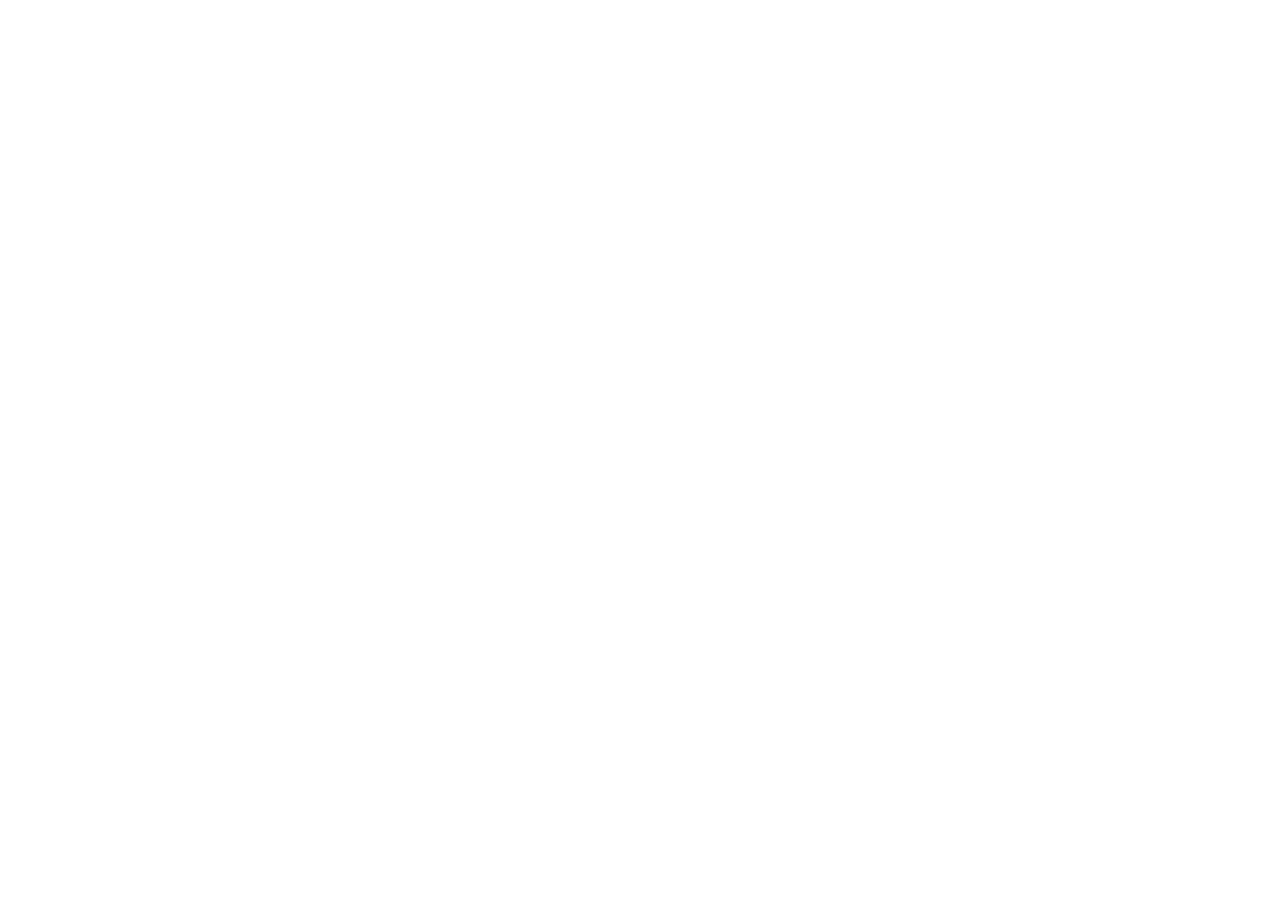
==== index.html @ e76c7c2b "initial commit, with asset folder and README" ====
<!DOCTYPE html>
<html lang="en">
<head>
    <meta charset="UTF-8">
    <meta http-equiv="X-UA-Compatible" content="IE=edge">
    <meta name="viewport" content="width=device-width, initial-scale=1.0">
    <title>WebAPI Quiz</title>
</head>
<body>
    
</body>
</html>
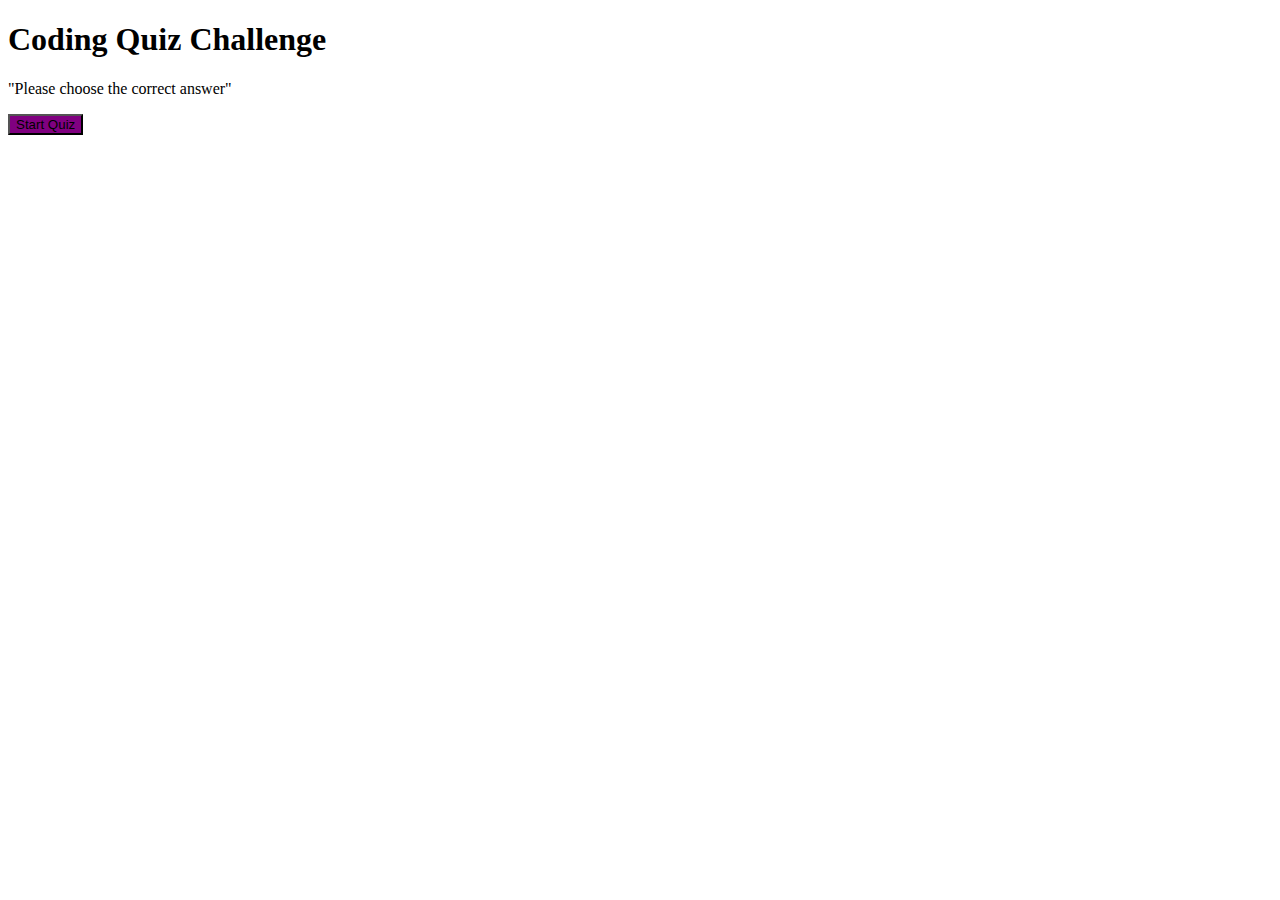
==== commit b857925a: "pushing html, css, javascript and README to git repo" ====
--- a/index.html
+++ b/index.html
@@ -5,8 +5,24 @@
     <meta http-equiv="X-UA-Compatible" content="IE=edge">
     <meta name="viewport" content="width=device-width, initial-scale=1.0">
     <title>WebAPI Quiz</title>
+    <link rel="stylesheet" href="./assets/css/style.css" />
 </head>
 <body>
-    
+    <div id="startContainer">
+        <h1 class="jQueryQuestions" >Coding Quiz Challenge</h1>
+        <p class="directions" >"Please choose the correct answer"</p>
+        <button class="buttonClass" id="buttonSubmit" type="button" style="background-color: purple; ">Start Quiz</button>
+    </div>
+    <div id="quizContainer">
+
+        
+    </div>
+    <!-- <button class="buttonClass_A" type="button"></button>
+    <button class="buttonClass_B" type="button"></button>
+    <button class="buttonClass_C" type="button"></button>
+    <button class="buttonClass_D" type="button" ></button> -->
+    <ol>
+    </ol>
+    <script src="./assets/js/script.js"></script>
 </body>
 </html>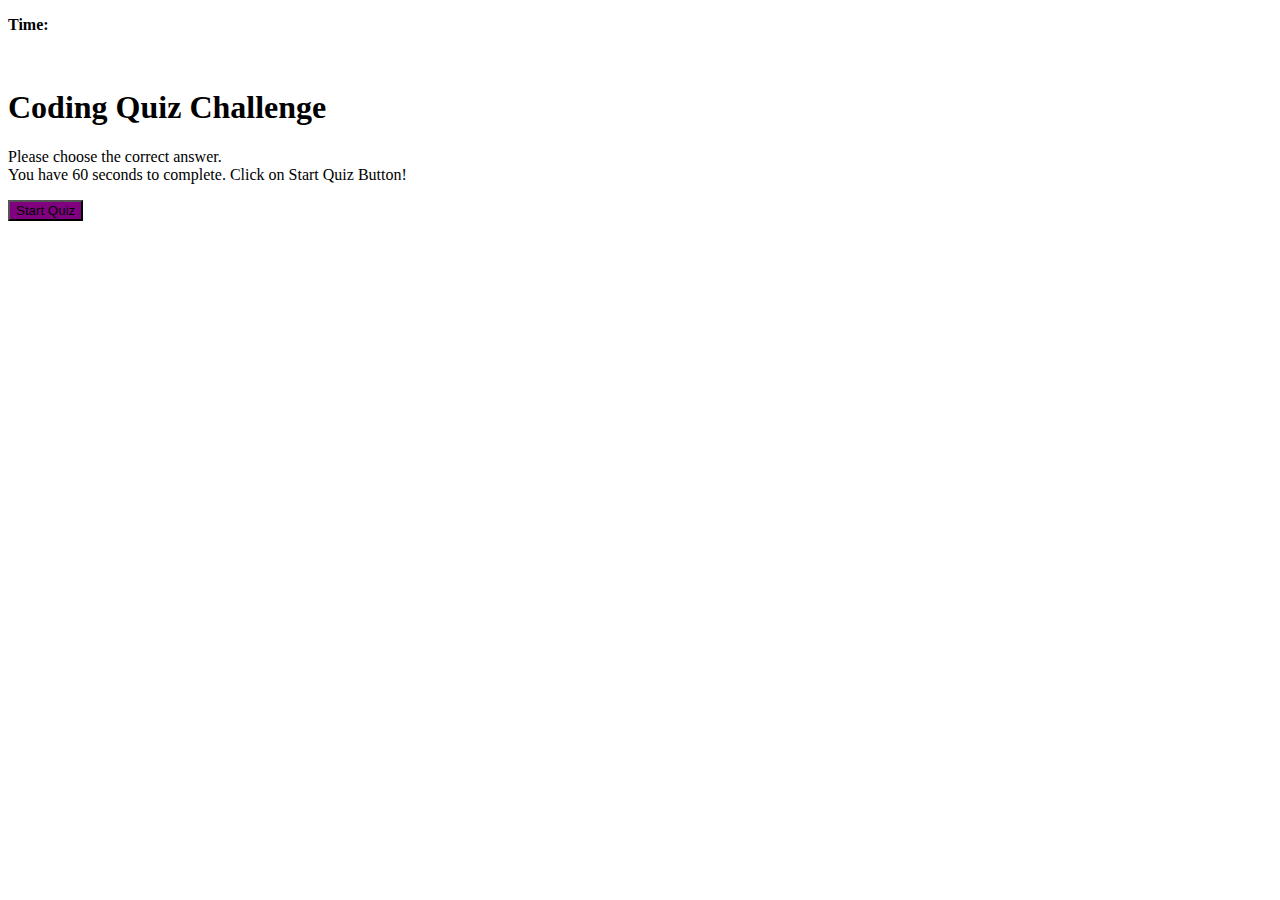
==== commit 76942e17: "needed to rename files" ====
--- a/index.html
+++ b/index.html
@@ -7,22 +7,34 @@
     <title>WebAPI Quiz</title>
     <link rel="stylesheet" href="./assets/css/style.css" />
 </head>
-<body>
+<body id="root">
+    
+    <header id="headerContainer">
+        <a id="headLink" href="#"></a>
+        <!-- <p id="timer">SomeTimer</p> -->
+    </header>
+    <p id="time"><b>Time: </b></p>
+    <p id="timer"></p><br>
+    <!-- <p id="timer"></p> -->
+    
     <div id="startContainer">
         <h1 class="jQueryQuestions" >Coding Quiz Challenge</h1>
-        <p class="directions" >"Please choose the correct answer"</p>
+        <p class="directions">
+            Please choose the correct answer.<br>
+            You have 60 seconds to complete.
+            Click on Start Quiz Button!
+        </p>  
+    </div>
+
+    <div id="intialButtonContainer">
         <button class="buttonClass" id="buttonSubmit" type="button" style="background-color: purple; ">Start Quiz</button>
     </div>
-    <div id="quizContainer">
+    <div id="quizComplete"></div>
+    <div id="quizContainer"></div>
+    <div id="results"></div>
+    <form id="form"></form>
+    <ol></ol>
 
-        
-    </div>
-    <!-- <button class="buttonClass_A" type="button"></button>
-    <button class="buttonClass_B" type="button"></button>
-    <button class="buttonClass_C" type="button"></button>
-    <button class="buttonClass_D" type="button" ></button> -->
-    <ol>
-    </ol>
     <script src="./assets/js/script.js"></script>
 </body>
 </html>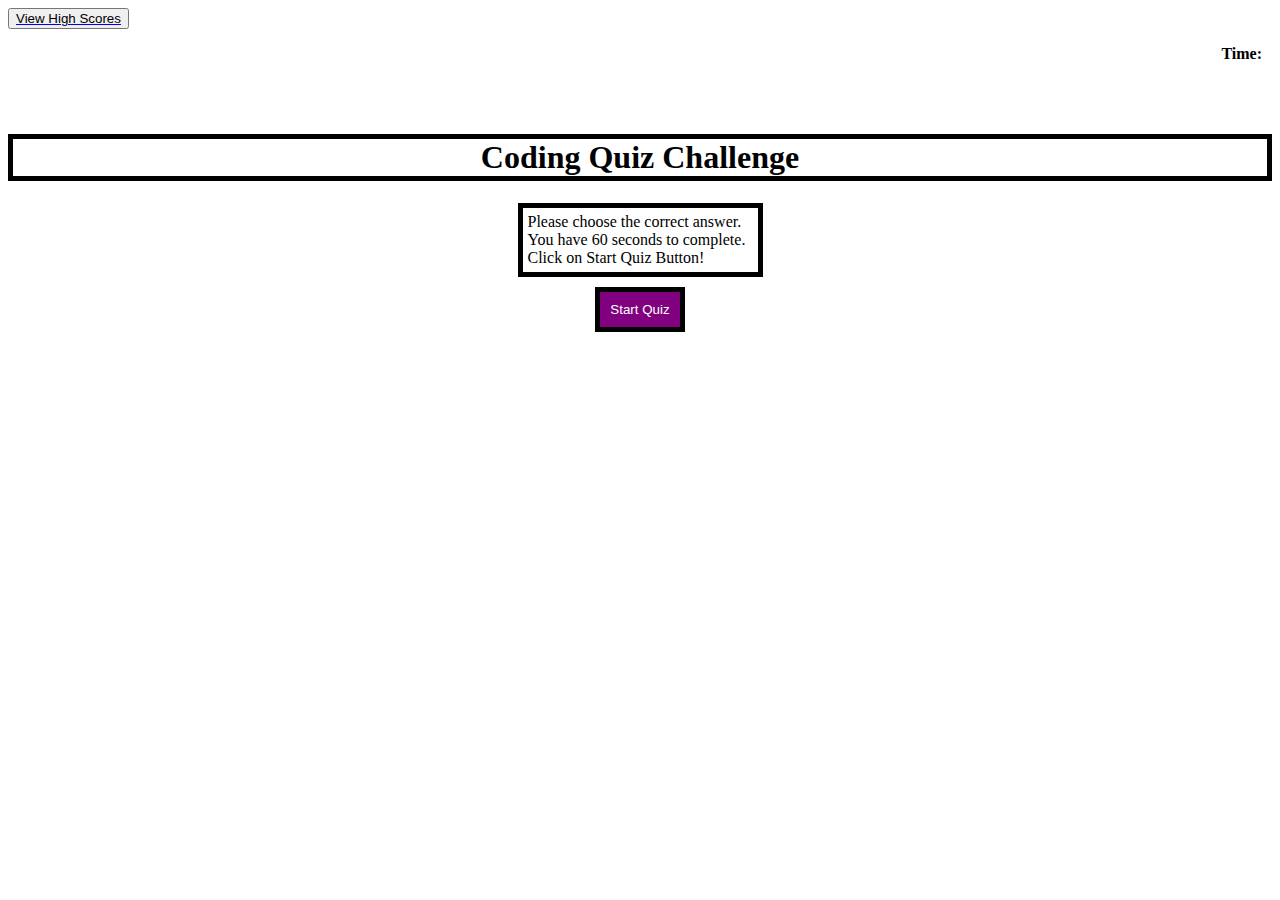
==== commit d8071c39: "Updated index.html to have Assets instead of assets folder; and updated jpg image" ====
--- a/index.html
+++ b/index.html
@@ -5,7 +5,7 @@
     <meta http-equiv="X-UA-Compatible" content="IE=edge">
     <meta name="viewport" content="width=device-width, initial-scale=1.0">
     <title>WebAPI Quiz</title>
-    <link rel="stylesheet" href="./assets/css/style.css" />
+    <link rel="stylesheet" href="./Assets/css/style.css" />
 </head>
 <body id="root">
     
@@ -35,6 +35,6 @@
     <form id="form"></form>
     <ol></ol>
 
-    <script src="./assets/js/script.js"></script>
+    <script src="./Assets/js/script.js"></script>
 </body>
 </html>--- a/Assets/css/style.css
+++ b/Assets/css/style.css
@@ -0,0 +1,113 @@
+.jQueryQuestions, .directions, .buttonClass
+{
+  border-style: solid;
+  border-width: 5px;
+}
+.buttonClass
+{
+    padding: 10px;
+    color: white;
+}
+#startContainer{
+    display: flex;
+    flex-flow: column;
+}
+
+#startContainer p{
+   display: flex;
+   justify-content: center;
+}
+
+.directions{
+    display: flex;
+    flex-flow: column;
+    justify-content: center;
+    margin: auto;
+    width: 225px;
+    padding: 5px;
+}
+
+
+.jQueryQuestions{
+    display: flex;
+    justify-content: center;
+    flex-grow: 4;
+
+}
+#intialButtonContainer{
+    display: flex;
+    justify-content: center;
+    padding: 10px;
+}
+
+
+#quizContainer p {
+    display: flex;
+    justify-content: center;
+    border-style: solid;
+    border-width: 5px;
+    font-weight: bolder;
+    padding: 15px;
+    font-size: 20px;
+}
+
+#quizContainer button {
+    display: flex;
+    justify-content: center;
+    margin: auto;
+    border-style: solid;
+    border-width: 1px;
+    background-color: rgb(112, 8, 112);
+    color: white;
+    border-radius: 15%;
+    padding: 10px;
+    margin-top: 5px;
+}
+
+#results{
+    display: flex;
+    justify-content: center;
+    padding-top: 10px;
+    font-weight: bolder;
+}
+header{
+    display: flex;
+    justify-content: space-between;
+    width: 400px;
+}
+
+#headerContainer a{
+    display: flex;
+    /* flex-wrap: wrap; */
+    justify-content: flex-start;
+    justify-content: space-between;   
+}
+
+#timer{
+    display: flex;
+    justify-content: flex-end;
+    padding-right: 10px;
+}
+#time{
+    display: flex;
+    justify-content: flex-end;
+    padding-right: 10px;
+    
+}
+
+#headLink
+{
+    border: none;
+    background-color: white;
+
+}
+#headerContainer p{
+    display: flex;
+    justify-content: flex-end;
+}
+
+#form{
+    text-align: center;
+    margin: auto;
+}
+
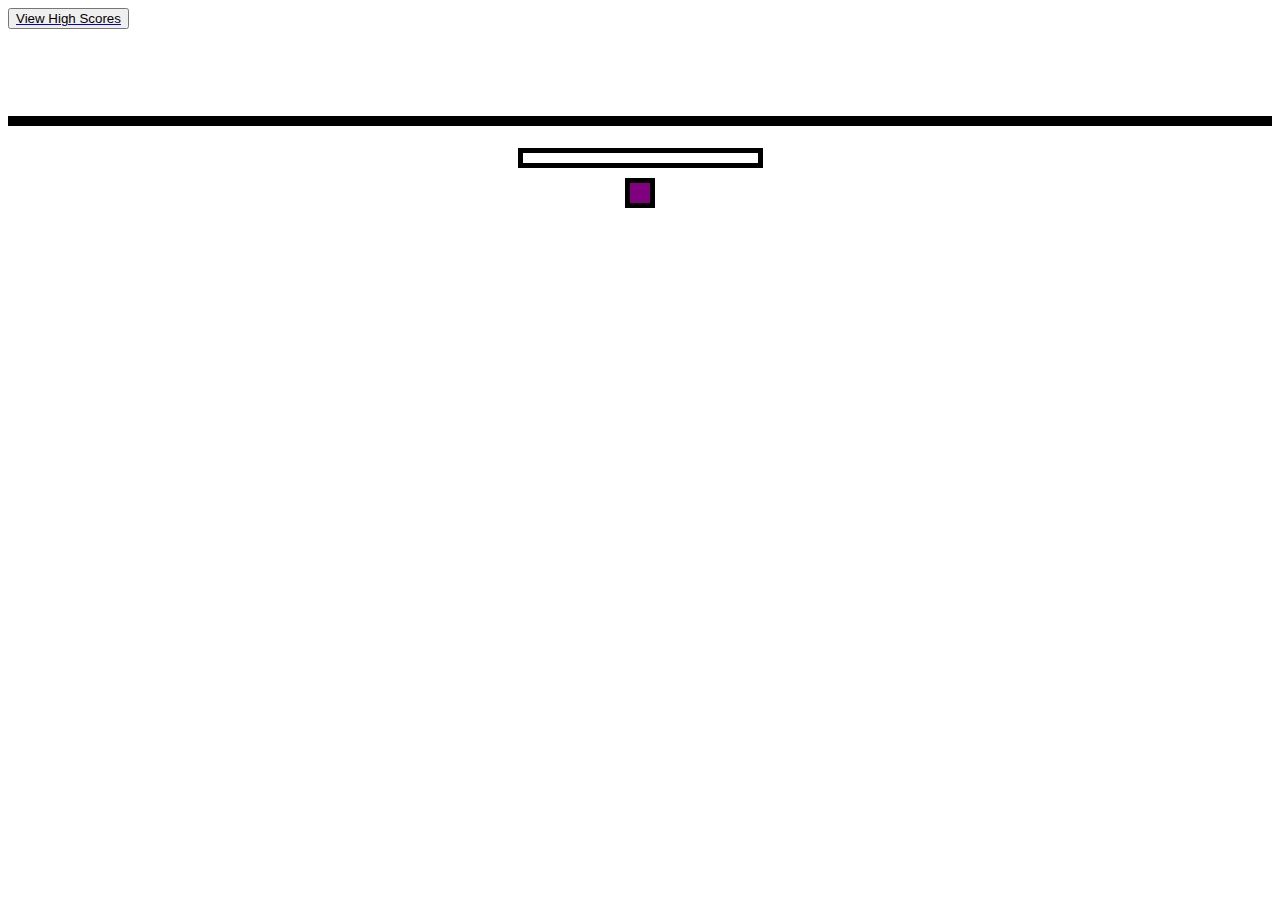
==== commit c1d0bd02: "Updated README, index.html, script.js; View High scores page is working, timer is working properly a" ====
--- a/index.html
+++ b/index.html
@@ -11,23 +11,18 @@
     
     <header id="headerContainer">
         <a id="headLink" href="#"></a>
-        <!-- <p id="timer">SomeTimer</p> -->
     </header>
-    <p id="time"><b>Time: </b></p>
+    <p id="time"></p>
     <p id="timer"></p><br>
-    <!-- <p id="timer"></p> -->
     
     <div id="startContainer">
-        <h1 class="jQueryQuestions" >Coding Quiz Challenge</h1>
-        <p class="directions">
-            Please choose the correct answer.<br>
-            You have 60 seconds to complete.
-            Click on Start Quiz Button!
-        </p>  
+        <h1 class="jQueryQuestions" ></h1>
+        <p class="directions"></p>
+      
     </div>
 
     <div id="intialButtonContainer">
-        <button class="buttonClass" id="buttonSubmit" type="button" style="background-color: purple; ">Start Quiz</button>
+        <button class="buttonClass" id="buttonSubmit" type="button" style="background-color: purple; "></button>
     </div>
     <div id="quizComplete"></div>
     <div id="quizContainer"></div>
--- a/Assets/css/style.css
+++ b/Assets/css/style.css
@@ -92,6 +92,7 @@
     display: flex;
     justify-content: flex-end;
     padding-right: 10px;
+    font-weight: bolder;
     
 }
 
